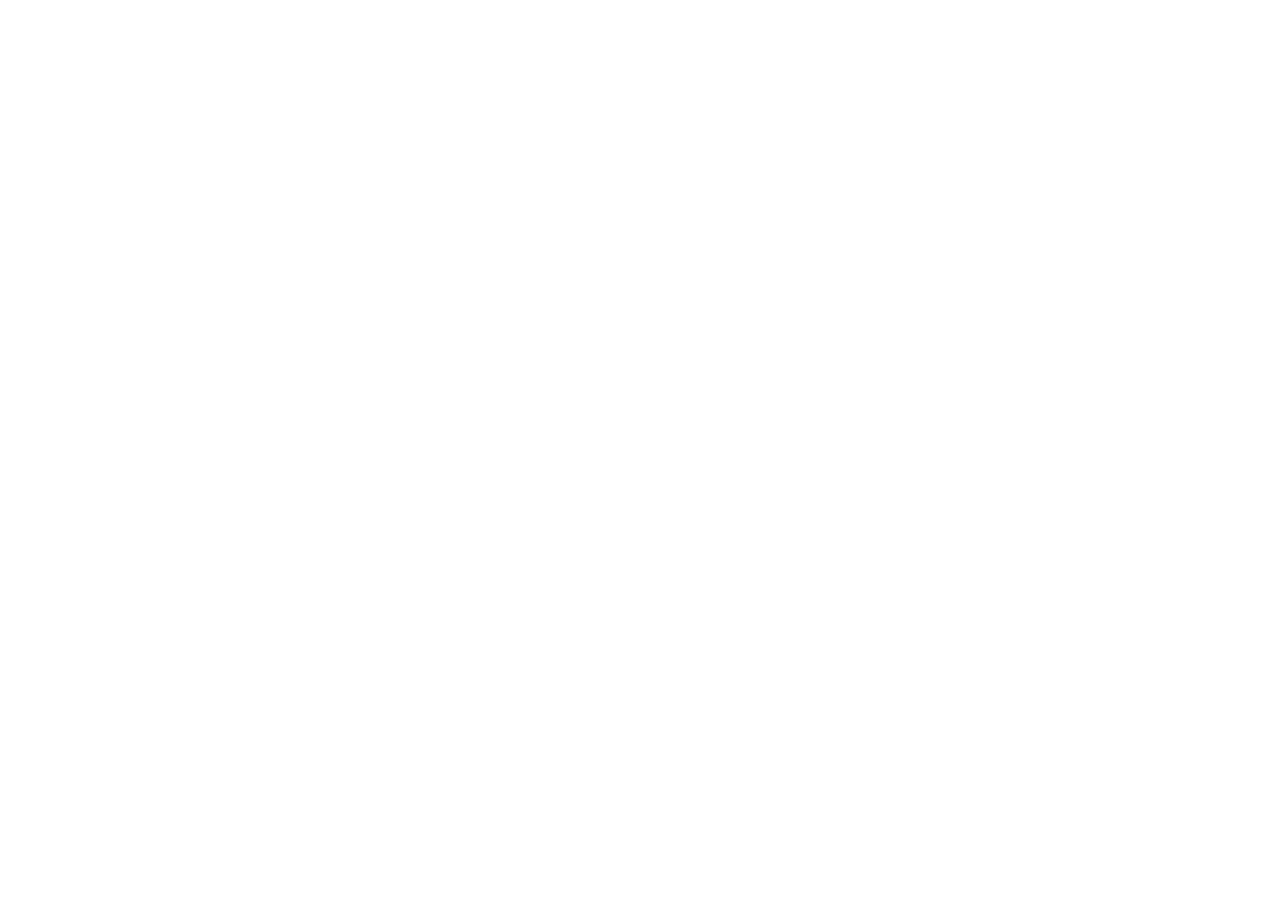
==== index.html @ dc13f0aa "Failu izveidosana" ====
<!DOCTYPE html>
<html lang="en">
<head>
    <meta charset="UTF-8">
    <meta http-equiv="X-UA-Compatible" content="IE=edge">
    <meta name="viewport" content="width=device-width, initial-scale=1.0">
    <link rel="stylesheet" href="styles.css">
    <title>IT atbalsts</title>
</head>
<body>
    
</body>
</html>
---- styles.css ----
:root{
    --main-color:#6e8ae8;
    --black:#555;
    --light-color:#777;
    --bg:#e9f3fc;
    --border:.1rem solid rgba(0,0,0,.1);
    --box-shadow:0 .5rem 1.5rem rgba(0,0,0,.1);
}

*{
    font-family: 'Nunito', sans-serif;
    margin:0;
    padding:0;
    box-sizing: border-box;
    outline: none;
    border:none;
    text-decoration: none;
    transition: all .3s ease-out;
}

*::selection{
    background:var(--main-color);
    color:#fff;
}

html{
    font-size: 62%;
    scroll-behavior: smooth;
    scroll-padding-top: 9rem;
}


html::-webkit-scrollbar{
    width:1.3rem;
}

html::-webkit-scrollbar-track{
    background: var(--light-color);
}

html::-webkit-scrollbar-thumb{
    background: var(--main-color);
}

section{
    padding:2rem 9%;
}
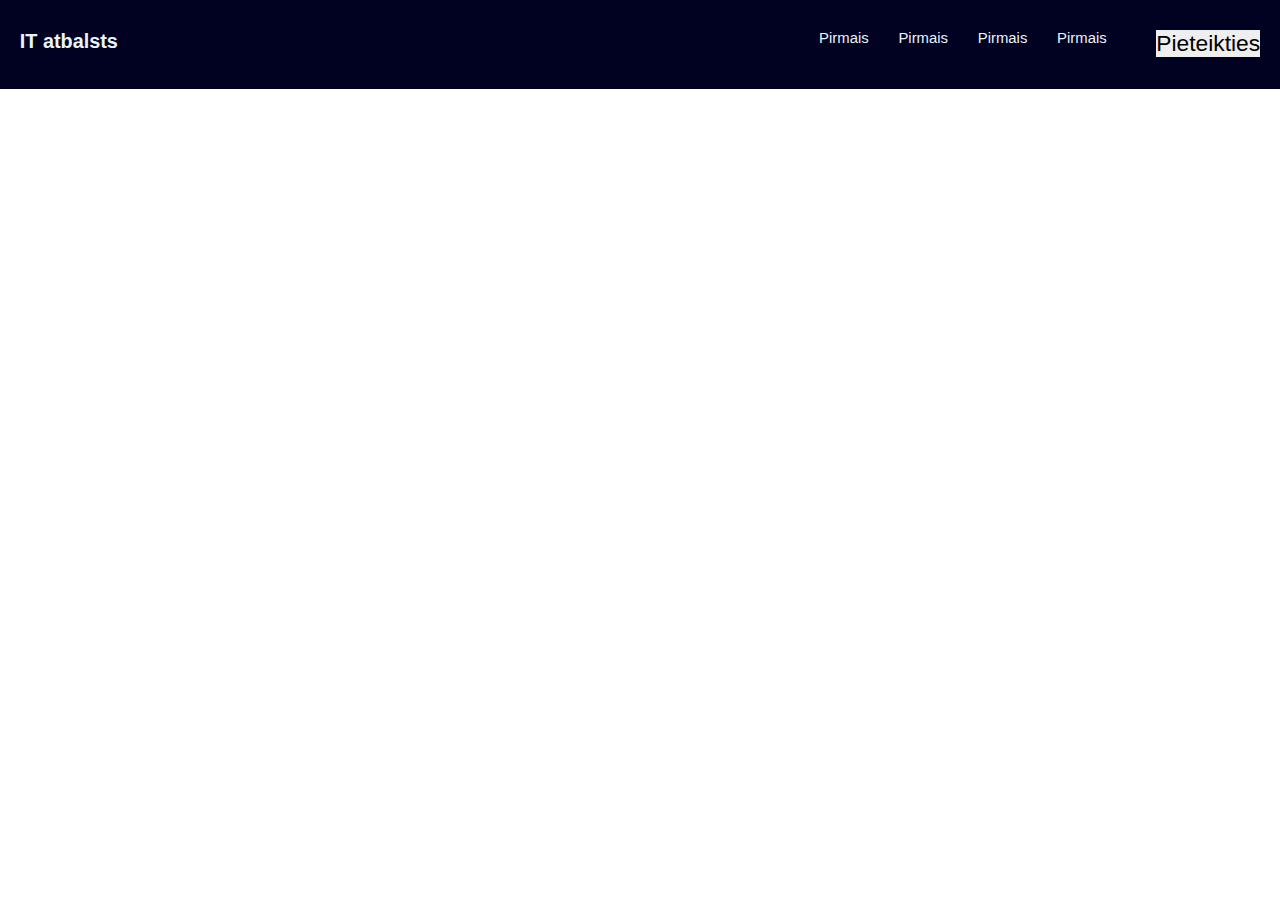
==== commit 4182f75d: "Navbar izveide" ====
--- a/index.html
+++ b/index.html
@@ -1,5 +1,5 @@
 <!DOCTYPE html>
-<html lang="en">
+<html lang="lv">
 <head>
     <meta charset="UTF-8">
     <meta http-equiv="X-UA-Compatible" content="IE=edge">
@@ -8,6 +8,19 @@
     <title>IT atbalsts</title>
 </head>
 <body>
-    
+    <header>
+        <div class="box-container">
+            <div class="logo">
+                <h1>IT atbalsts</h1>
+            </div>
+            <li>
+                <ul>Pirmais</ul>
+                <ul>Pirmais</ul>
+                <ul>Pirmais</ul>
+                <ul>Pirmais</ul>
+                <ul><button>Pieteikties</button></ul>
+            </li>
+        </div>
+    </header>
 </body>
 </html>--- a/styles.css
+++ b/styles.css
@@ -1,3 +1,5 @@
+/*CSS stila default vērtību iestatīšana*/
+
 :root{
     --main-color:#6e8ae8;
     --black:#555;
@@ -44,4 +46,35 @@
 
 section{
     padding:2rem 9%;
+}
+
+/*HTML stila vērtības*/
+
+header {
+    position: fixed;
+    background: rgb(1, 1, 34);
+    height: 9rem;
+    width: 100%;
+    color: #e9f3fc;
+}
+
+.logo {
+    display: flex;
+    float: left;
+    margin-top: 3rem;
+    margin-left: 2rem;
+   
+}
+
+li {
+    float: right;
+    display: flex;
+    gap: 3rem;
+    margin-top: 3rem;
+    margin-right: 2rem;
+    font-size: 1.5rem;
+}
+li button{
+    font-size: 2.3rem;
+    margin-left: 2rem;
 }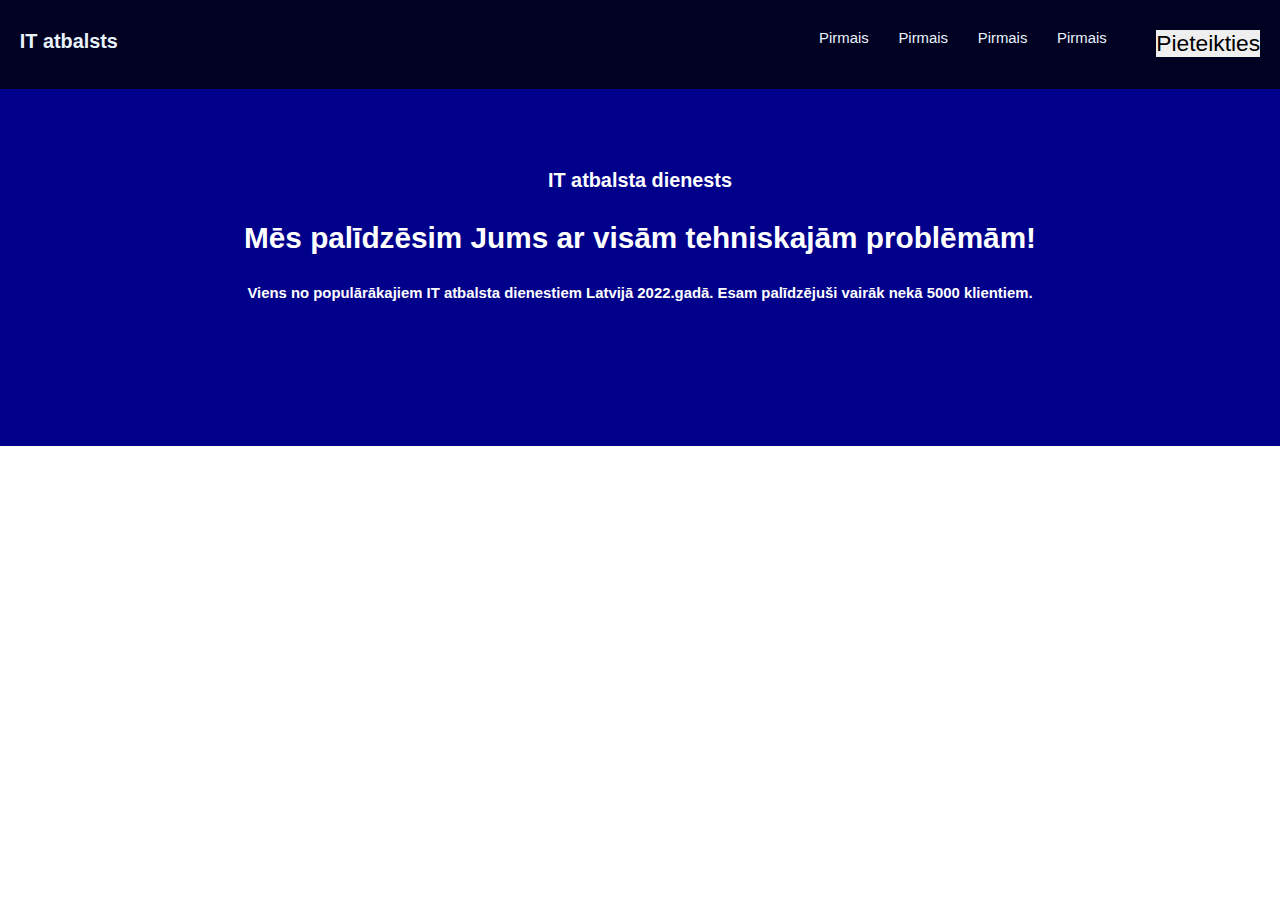
==== commit 18f34dcb: "Sakums sekcijas izveide" ====
--- a/index.html
+++ b/index.html
@@ -22,5 +22,15 @@
             </li>
         </div>
     </header>
+
+    <section id="Sakums">
+
+        <h4>IT atbalsta dienests</h4>
+        <h1>Mēs palīdzēsim Jums ar 
+            visām tehniskajām problēmām!
+        </h1>
+        <h5>Viens no populārākajiem IT atbalsta dienestiem Latvijā 2022.gadā. Esam palīdzējuši vairāk nekā 5000 klientiem.</h5>
+
+    </section>
 </body>
 </html>--- a/styles.css
+++ b/styles.css
@@ -48,7 +48,7 @@
     padding:2rem 9%;
 }
 
-/*HTML stila vērtības*/
+/*Header un navbar izveide*/
 
 header {
     position: fixed;
@@ -77,4 +77,33 @@
 li button{
     font-size: 2.3rem;
     margin-left: 2rem;
+}
+
+/*Sakuma, jeb iepazisanas sekcijas izveide */
+
+section {
+    background: darkblue;
+    height: 45rem;
+    width: 100%;
+}
+
+section h1 {
+    font-size: 3rem;
+    color: white;
+    text-align: center;
+    margin-top: 3rem;
+}
+
+section h4 {
+    font-size: 2rem;
+    color: white;
+    text-align: center;
+    margin-top: 15rem;
+}
+
+section h5 {
+    font-size: 1.5rem;
+    color: white;
+    text-align: center;
+    margin-top: 3rem;
 }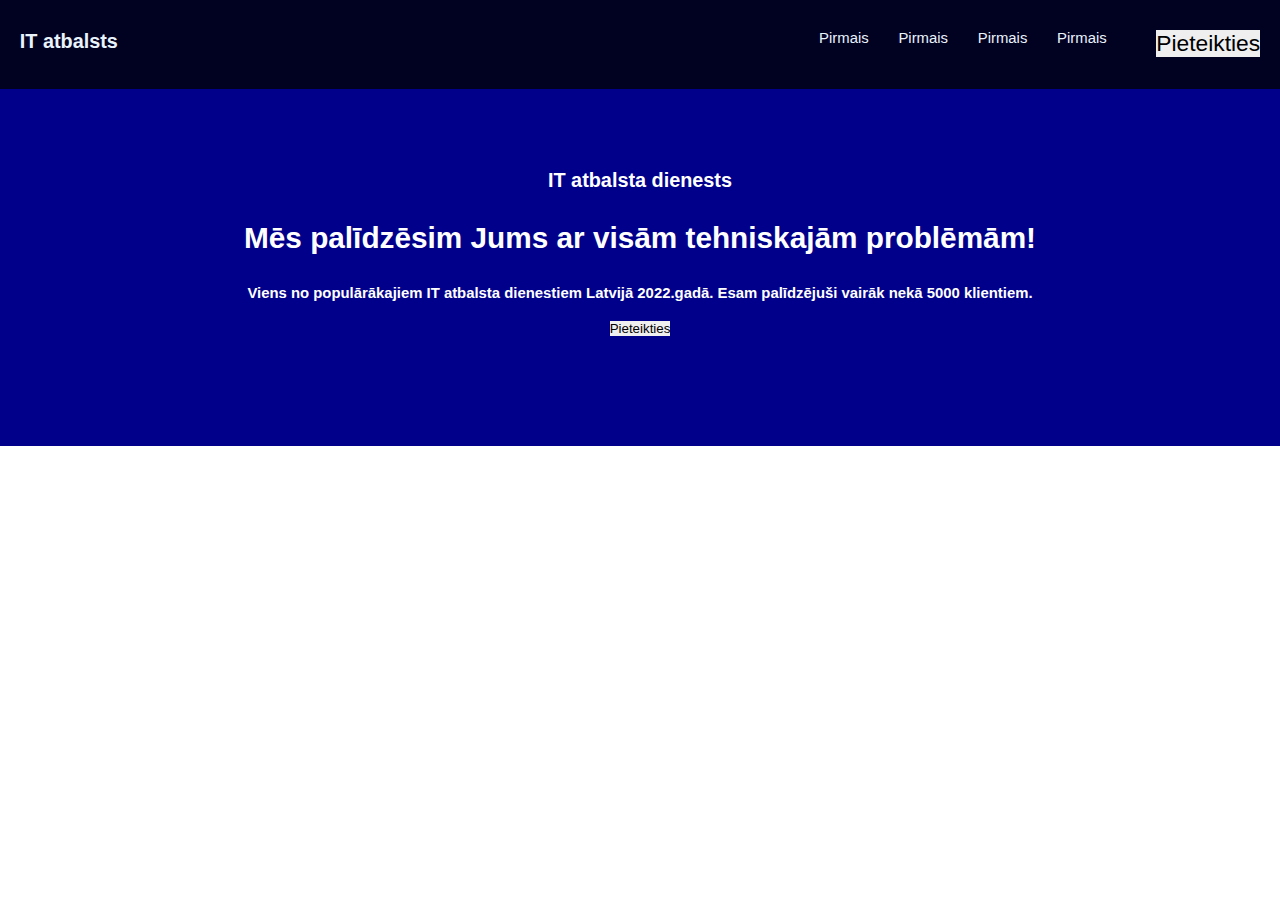
==== commit 1b26afa1: "Sakuma sekcijas papildinajums" ====
--- a/index.html
+++ b/index.html
@@ -18,7 +18,7 @@
                 <ul>Pirmais</ul>
                 <ul>Pirmais</ul>
                 <ul>Pirmais</ul>
-                <ul><button>Pieteikties</button></ul>
+                <ul><a href="signup.html"><button>Pieteikties</button></a></ul>
             </li>
         </div>
     </header>
@@ -30,6 +30,7 @@
             visām tehniskajām problēmām!
         </h1>
         <h5>Viens no populārākajiem IT atbalsta dienestiem Latvijā 2022.gadā. Esam palīdzējuši vairāk nekā 5000 klientiem.</h5>
+        <a href="login.html" class="signup"><button>Pieteikties</button></a>
 
     </section>
 </body>
--- a/styles.css
+++ b/styles.css
@@ -106,4 +106,15 @@
     color: white;
     text-align: center;
     margin-top: 3rem;
+}
+
+.signup {
+    display: flex;
+    align-items: center;
+    justify-content: center;
+    margin-top: 2rem;
+}
+
+button:hover {
+    pointer-events:none;
 }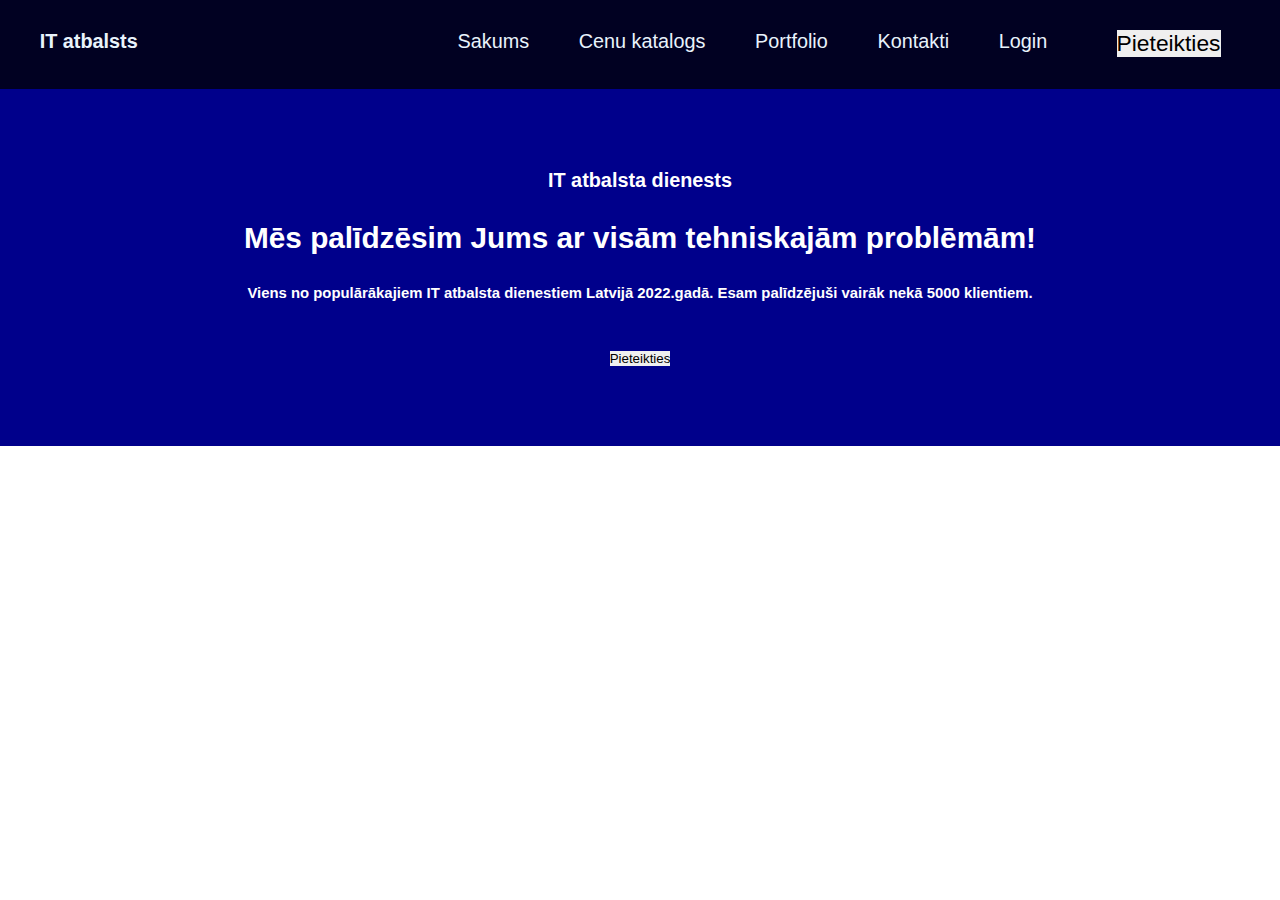
==== commit f40f5096: "Papildinajums" ====
--- a/index.html
+++ b/index.html
@@ -14,10 +14,11 @@
                 <h1>IT atbalsts</h1>
             </div>
             <li>
-                <ul>Pirmais</ul>
-                <ul>Pirmais</ul>
-                <ul>Pirmais</ul>
-                <ul>Pirmais</ul>
+                <ul>Sakums</ul>
+                <ul>Cenu katalogs</ul>
+                <ul>Portfolio</ul>
+                <ul>Kontakti</ul>
+                <ul>Login</ul>
                 <ul><a href="signup.html"><button>Pieteikties</button></a></ul>
             </li>
         </div>
@@ -31,7 +32,6 @@
         </h1>
         <h5>Viens no populārākajiem IT atbalsta dienestiem Latvijā 2022.gadā. Esam palīdzējuši vairāk nekā 5000 klientiem.</h5>
         <a href="login.html" class="signup"><button>Pieteikties</button></a>
-
     </section>
 </body>
 </html>--- a/styles.css
+++ b/styles.css
@@ -62,21 +62,22 @@
     display: flex;
     float: left;
     margin-top: 3rem;
-    margin-left: 2rem;
+    margin-left: 4rem;
    
 }
 
 li {
     float: right;
     display: flex;
-    gap: 3rem;
+    gap: 5rem;
     margin-top: 3rem;
     margin-right: 2rem;
-    font-size: 1.5rem;
+    font-size: 2rem;
 }
 li button{
     font-size: 2.3rem;
     margin-left: 2rem;
+    margin-right: 4rem;
 }
 
 /*Sakuma, jeb iepazisanas sekcijas izveide */
@@ -112,7 +113,7 @@
     display: flex;
     align-items: center;
     justify-content: center;
-    margin-top: 2rem;
+    margin-top: 5rem;
 }
 
 button:hover {
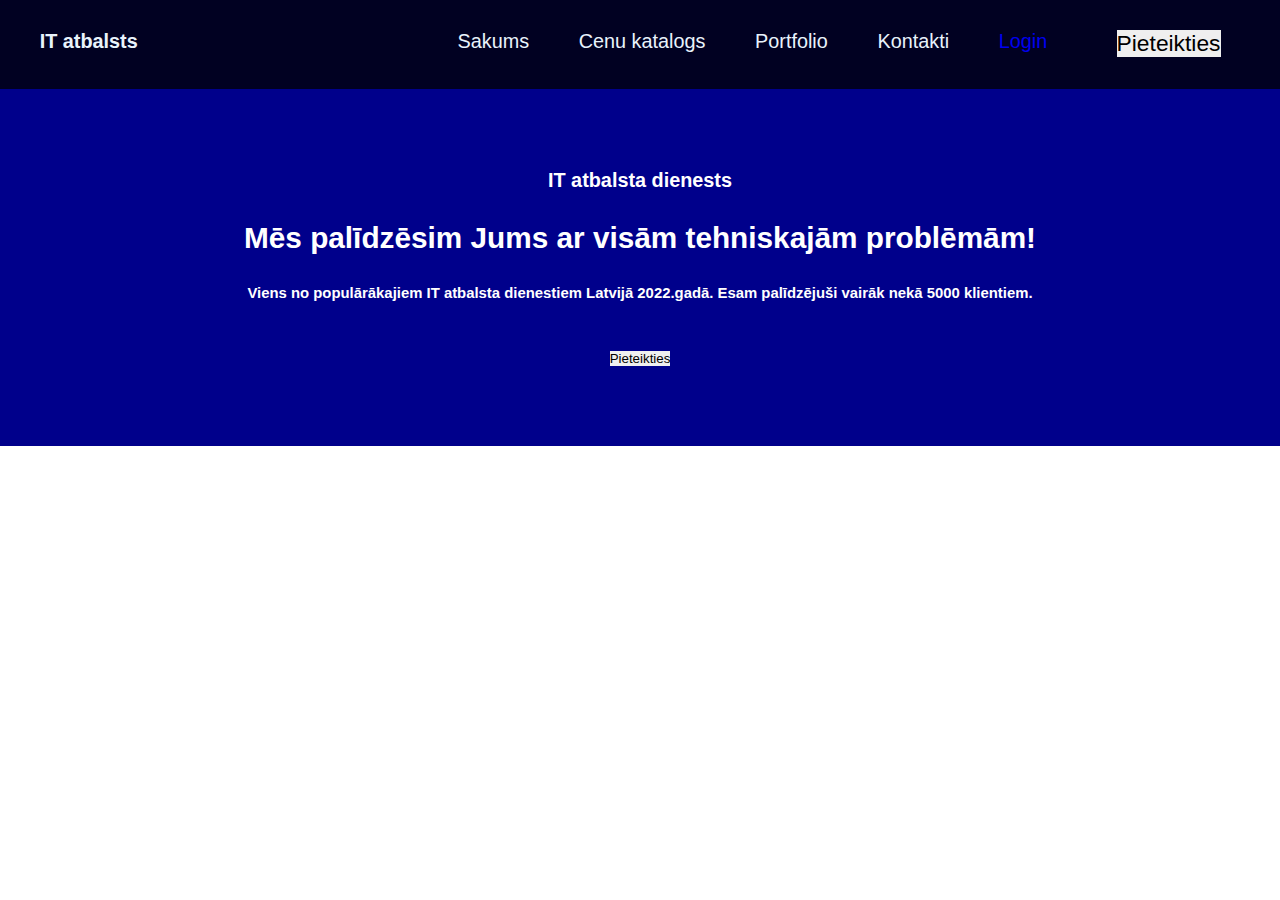
==== commit afa7895b: "Login lapas izveide" ====
--- a/index.html
+++ b/index.html
@@ -9,7 +9,7 @@
 </head>
 <body>
     <header>
-        <div class="box-container">
+        <div class="index-box-container">
             <div class="logo">
                 <h1>IT atbalsts</h1>
             </div>
@@ -18,7 +18,7 @@
                 <ul>Cenu katalogs</ul>
                 <ul>Portfolio</ul>
                 <ul>Kontakti</ul>
-                <ul>Login</ul>
+                <a href="login.html"><ul>Login</ul></a>
                 <ul><a href="signup.html"><button>Pieteikties</button></a></ul>
             </li>
         </div>
--- a/styles.css
+++ b/styles.css
@@ -118,4 +118,24 @@
 
 button:hover {
     pointer-events:none;
+}
+
+/*Lietotaja login izveide */
+
+.login-box-container {
+    background: lightblue;
+    display: flex;
+    height: 60rem;
+    width: 90rem;
+}
+
+.lk {
+    display: flex;
+    justify-content: center;
+    align-items: center;
+}
+
+.poga {
+    margin-top: 2rem;
+    margin-left: 4rem;
 }